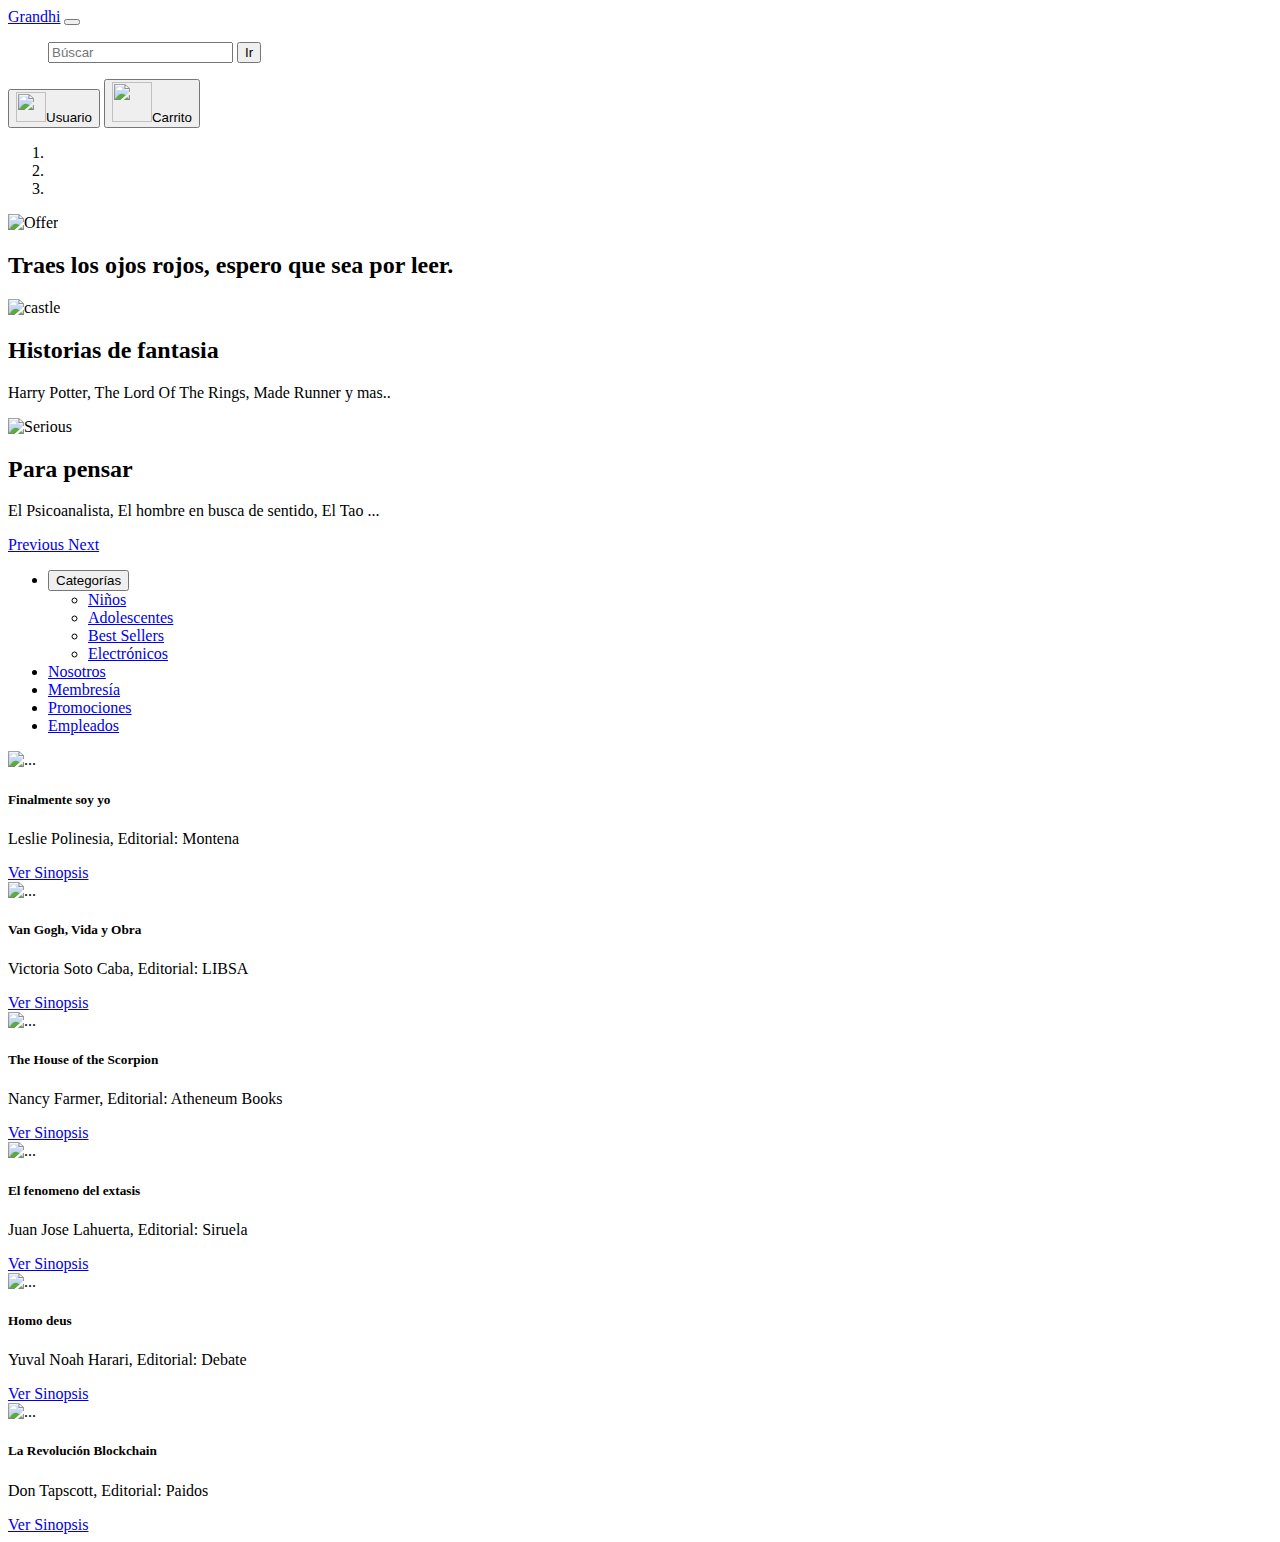
==== index.html @ e8fcee94 "Add index, buy & search.html - Add images" ====
<!doctype html>
<html lang="en">

<head>
    <!-- Required meta tags -->
    <meta charset="utf-8">
    <meta name="viewport" content="width=device-width, initial-scale=1">
    <!-- Bootstrap CSS -->
    <link href="https://cdn.jsdelivr.net/npm/bootstrap@5.0.0-beta1/dist/css/bootstrap.min.css" rel="stylesheet" integrity="sha384-giJF6kkoqNQ00vy+HMDP7azOuL0xtbfIcaT9wjKHr8RbDVddVHyTfAAsrekwKmP1" crossorigin="anonymous">
    <div class="container">
        <nav class="navbar navbar-expand-lg navbar-light bg-light">
            <div class="container-fluid">
                <a class="navbar-brand" href="http://localhost/proyectoATI/index.html">Grandhi</a>
                <button class="navbar-toggler" type="button" data-bs-toggle="collapse" data-bs-target="#navbarSupportedContent" aria-controls="navbarSupportedContent" aria-expanded="false" aria-label="Toggle navigation">
                <span class="navbar-toggler-icon"></span>
              </button>
                <div class="collapse navbar-collapse" id="navbarSupportedContent">
                    <ul class="navbar-nav me-auto mb-2 mb-lg-0">
                        <form class="d-flex">
                            <input class="form-control me-2" type="search" placeholder="Búscar" aria-label="Search">
                            <button class="btn btn-dark" type="submit" onclick="location.href='http://localhost/proyectoATI/html/searchBook.html'">Ir</button>
                        </form>
                    </ul>
                    <div class="d-grid gap-2">
                        <button class="btn btn-light" type="button" onclick="location.href='http://localhost/proyectoATI/html/perfilCuenta.html'"><img src="http://localhost/proyectoATI/images/perfil_oscuro.jpg" alt="" width="30" height="30">Usuario</button>
                        <button class="btn btn-light" type="button" onclick="location.href='http://localhost/proyectoATI/html/buy.html'"><img src="http://localhost/proyectoATI/images/Carrito_negro_1.jpg" alt="" width="40" height="40" ><a>Carrito</a></button>
                    </div>
                </div>
            </div>
        </nav>
    </div>
    <title>Libreria Grandhi</title>
</head>

<body>
    <div class=container>
        <div id="carouselExampleCaptions" class="carousel slide" data-bs-ride="carousel">
            <ol class="carousel-indicators">
                <li data-bs-target="#carouselExampleCaptions" data-bs-slide-to="0" class="active"></li>
                <li data-bs-target="#carouselExampleCaptions" data-bs-slide-to="1"></li>
                <li data-bs-target="#carouselExampleCaptions" data-bs-slide-to="2"></li>
            </ol>
            <div class="carousel-inner">
                <div class="carousel-item active">
                    <img src="http://localhost/proyectoATI/images/Landing/ImageOne.jpg" class="d-block w-100" alt="Offer">
                    <div class="carousel-caption d-none d-md-block">
                        <div class="p-3 mb-2 bg-dark text-white">
                            <h2>Traes los ojos rojos, espero que sea por leer.</h2>
                        </div>
                    </div>
                </div>
                <div class="carousel-item">
                    <img src="http://localhost/proyectoATI/images/Landing/ImageTwo.jpeg" class="d-block w-100" alt="castle">
                    <div class="carousel-caption d-none d-md-block">
                        <div class="p-3 mb-2 bg-dark text-white">
                            <h2>Historias de fantasia</h2>
                            <p>Harry Potter, The Lord Of The Rings, Made Runner y mas..</p>
                        </div>
                    </div>
                </div>
                <div class="carousel-item">
                    <img src="http://localhost/proyectoATI/images/Landing/ImageThree.jpeg" class="d-block w-100" alt="Serious">
                    <div class="carousel-caption d-none d-md-block">
                        <div class="p-3 mb-2 bg-dark text-white">
                            <h2>Para pensar</h2>
                            <p>El Psicoanalista, El hombre en busca de sentido, El Tao ...</p>
                        </div>
                    </div>
                </div>
            </div>
            <a class="carousel-control-prev" href="#carouselExampleCaptions" role="button" data-bs-slide="prev">
                <span class="carousel-control-prev-icon" aria-hidden="true"></span>
                <span class="visually-hidden">Previous</span>
            </a>
            <a class="carousel-control-next" href="#carouselExampleCaptions" role="button" data-bs-slide="next">
                <span class="carousel-control-next-icon" aria-hidden="true"></span>
                <span class="visually-hidden">Next</span>
            </a>
        </div>
    </div>
    <div class="container">
        <div class="card text-center">
            <div class="card-header">
                <ul class="nav nav-tabs card-header-tabs">
                    <li class="nav-item">
                        <div class="dropdown">
                            <button class="btn btn-dark dropdown-toggle" type="button" id="dropdownMenuButton" data-bs-toggle="dropdown" aria-expanded="false">
                      Categorías
                    </button>
                            <ul class="dropdown-menu" aria-labelledby="dropdownMenuButton">
                                <li>
                                    <a class="dropdown-item" href="#">Niños</a></li>
                                <li>
                                    <a class="dropdown-item" href="#">Adolescentes</a></li>
                                <li>
                                    <a class="dropdown-item" href="#">Best Sellers</a></li>
                                <li>
                                    <a class="dropdown-item" href="#">Electrónicos</a>
                                </li>
                            </ul>
                        </div>
                    </li>
                    <li class="nav-item">
                        <a class="nav-link active" aria-current="true" href="#">Nosotros</a>
                    </li>

                    <li class="nav-item">
                        <a class="nav-link disabled" href="#">Membresía</a>
                    </li>
                    <li class="nav-item">
                        <a class="nav-link disabled" href="#" tabindex="-1" aria-disabled="true">Promociones</a>
                    </li>
                    <li class="nav-item">
                        <a class="nav-link disabled" href="#" tabindex="-1" aria-disabled="true">Empleados</a>
                    </li>
                </ul>
            </div>
            <div class="card-body">
                <div class="container">
                    <div class="card-group">
                        <div class="card" style="width: 18rem;">
                            <img src="http://localhost/proyectoATI/images/Books/finalmente.jpg" class="card-img-top" alt="...">
                            <div class="card-body">
                                <h5 class="card-title">Finalmente soy yo</h5>
                                <p class="card-text">Leslie Polinesia, Editorial: Montena</p>
                                <a href="#" class="btn btn-outline-dark">Ver Sinopsis</a>
                            </div>
                        </div>
                        <div class="card" style="width: 18rem;">
                            <img src="http://localhost/proyectoATI/images/Books/van.jpg" class="card-img-top" alt="...">
                            <div class="card-body">
                                <h5 class="card-title">Van Gogh, Vida y Obra</h5>
                                <p class="card-text">Victoria Soto Caba, Editorial: LIBSA</p>
                                <a href="#" class="btn btn-outline-dark">Ver Sinopsis</a>
                            </div>
                        </div>
                        <div class="card" style="width: 18rem;">
                            <img src="http://localhost/proyectoATI/images/Books/sco.jpg" class="card-img-top" alt="...">
                            <div class="card-body">
                                <h5 class="card-title">The House of the Scorpion</h5>
                                <p class="card-text">Nancy Farmer, Editorial: Atheneum Books</p>
                                <a href="#" class="btn btn-outline-dark">Ver Sinopsis</a>
                            </div>
                        </div>
                    </div>
                </div>
                <div class="container">
                    <div class="card-group">
                        <div class="card" style="width: 18rem;">
                            <img src="http://localhost/proyectoATI/images/Books/fen.jpg" class="card-img-top" alt="...">
                            <div class="card-body">
                                <h5 class="card-title">El fenomeno del extasis</h5>
                                <p class="card-text">Juan Jose Lahuerta, Editorial: Siruela</p>
                                <a href="#" class="btn btn-outline-dark">Ver Sinopsis</a>
                            </div>
                        </div>
                        <div class="card" style="width: 18rem;">
                            <img src="http://localhost/proyectoATI/images/Books/homo.jpg" class="card-img-top" alt="...">
                            <div class="card-body">
                                <h5 class="card-title">Homo deus</h5>
                                <p class="card-text">Yuval Noah Harari, Editorial: Debate</p>
                                <a href="#" class="btn btn-outline-dark">Ver Sinopsis</a>
                            </div>
                        </div>
                        <div class="card" style="width: 18rem;">
                            <img src="http://localhost/proyectoATI/images/Books/blok.jpg" class="card-img-top" alt="...">
                            <div class="card-body">
                                <h5 class="card-title">La Revolución Blockchain</h5>
                                <p class="card-text">Don Tapscott, Editorial: Paidos </p>
                                <a href="#" class="btn btn-outline-dark">Ver Sinopsis</a>
                            </div>
                        </div>
                    </div>
                </div>

            </div>
        </div>
    </div>
    <script src="https://cdn.jsdelivr.net/npm/@popperjs/core@2.5.4/dist/umd/popper.min.js" integrity="sha384-q2kxQ16AaE6UbzuKqyBE9/u/KzioAlnx2maXQHiDX9d4/zp8Ok3f+M7DPm+Ib6IU" crossorigin="anonymous"></script>
    <script src="https://cdn.jsdelivr.net/npm/bootstrap@5.0.0-beta1/dist/js/bootstrap.min.js" integrity="sha384-pQQkAEnwaBkjpqZ8RU1fF1AKtTcHJwFl3pblpTlHXybJjHpMYo79HY3hIi4NKxyj" crossorigin="anonymous"></script>
</body>

</html>
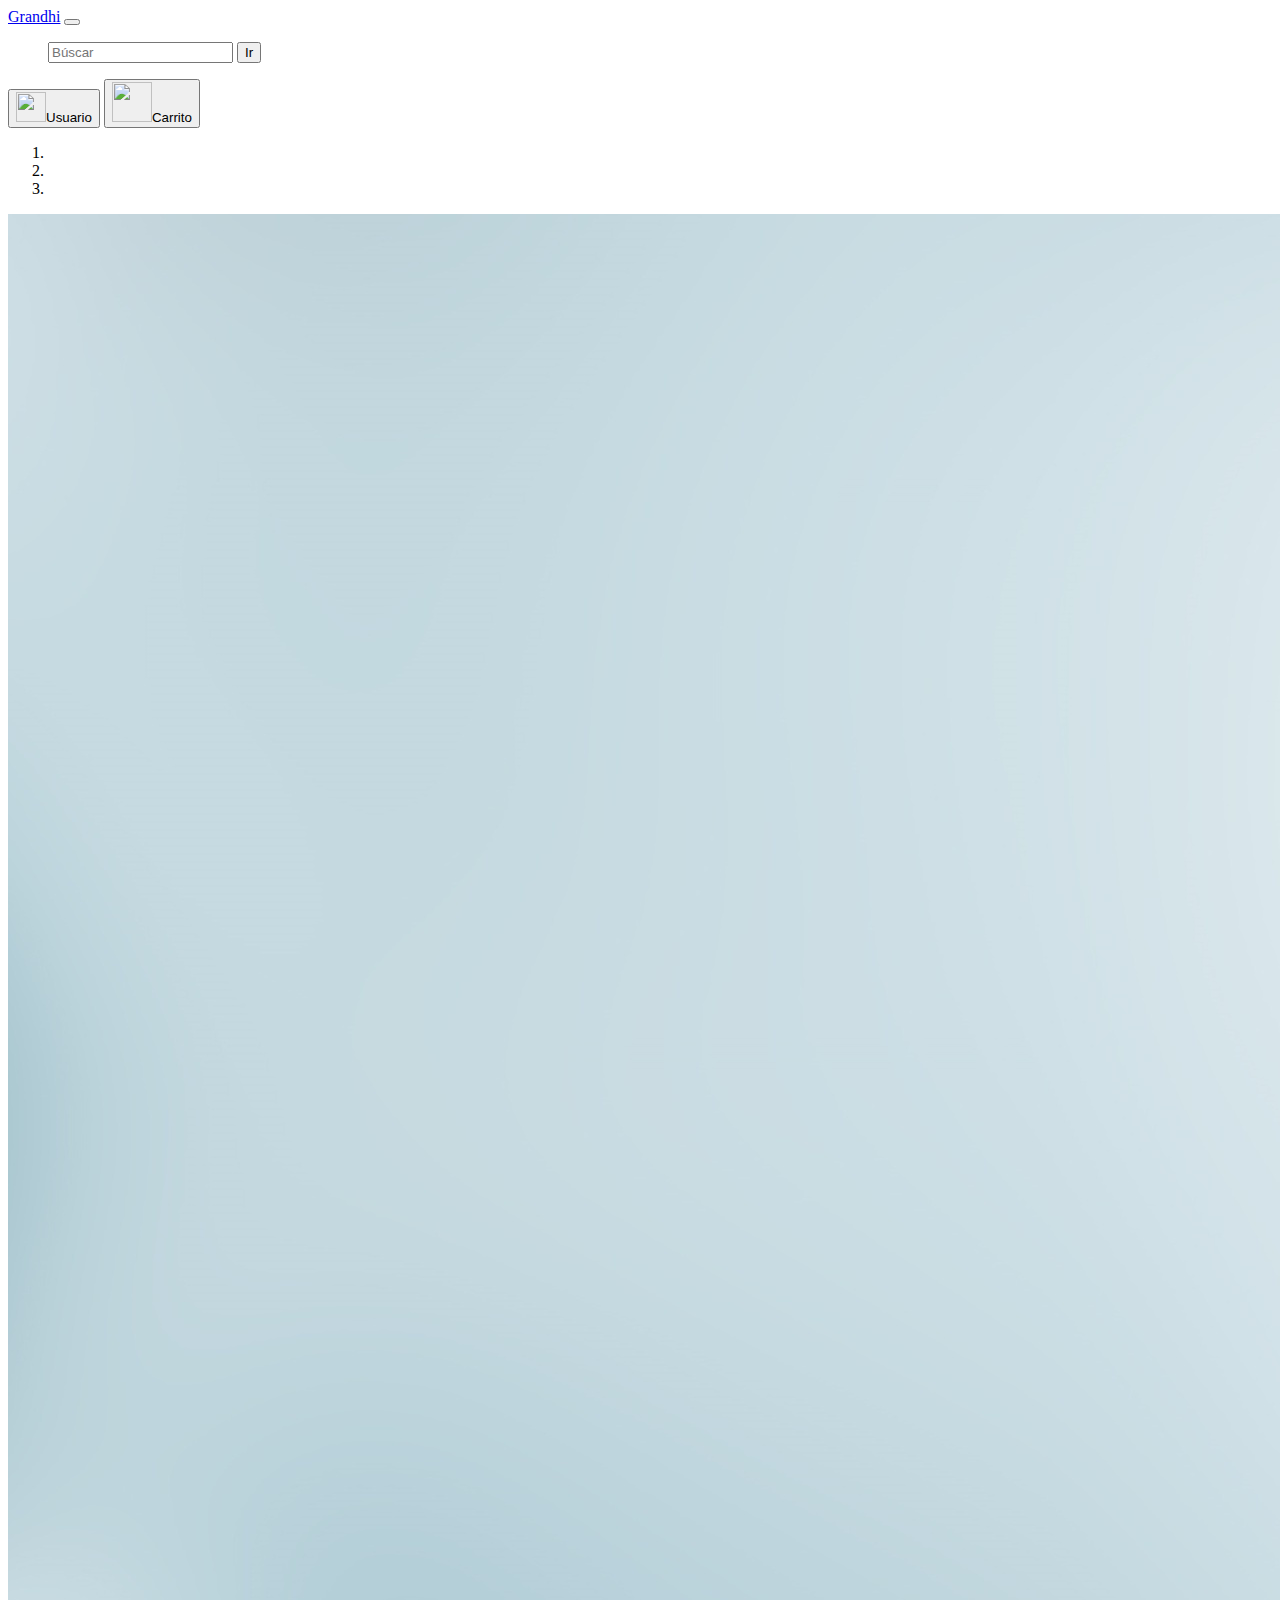
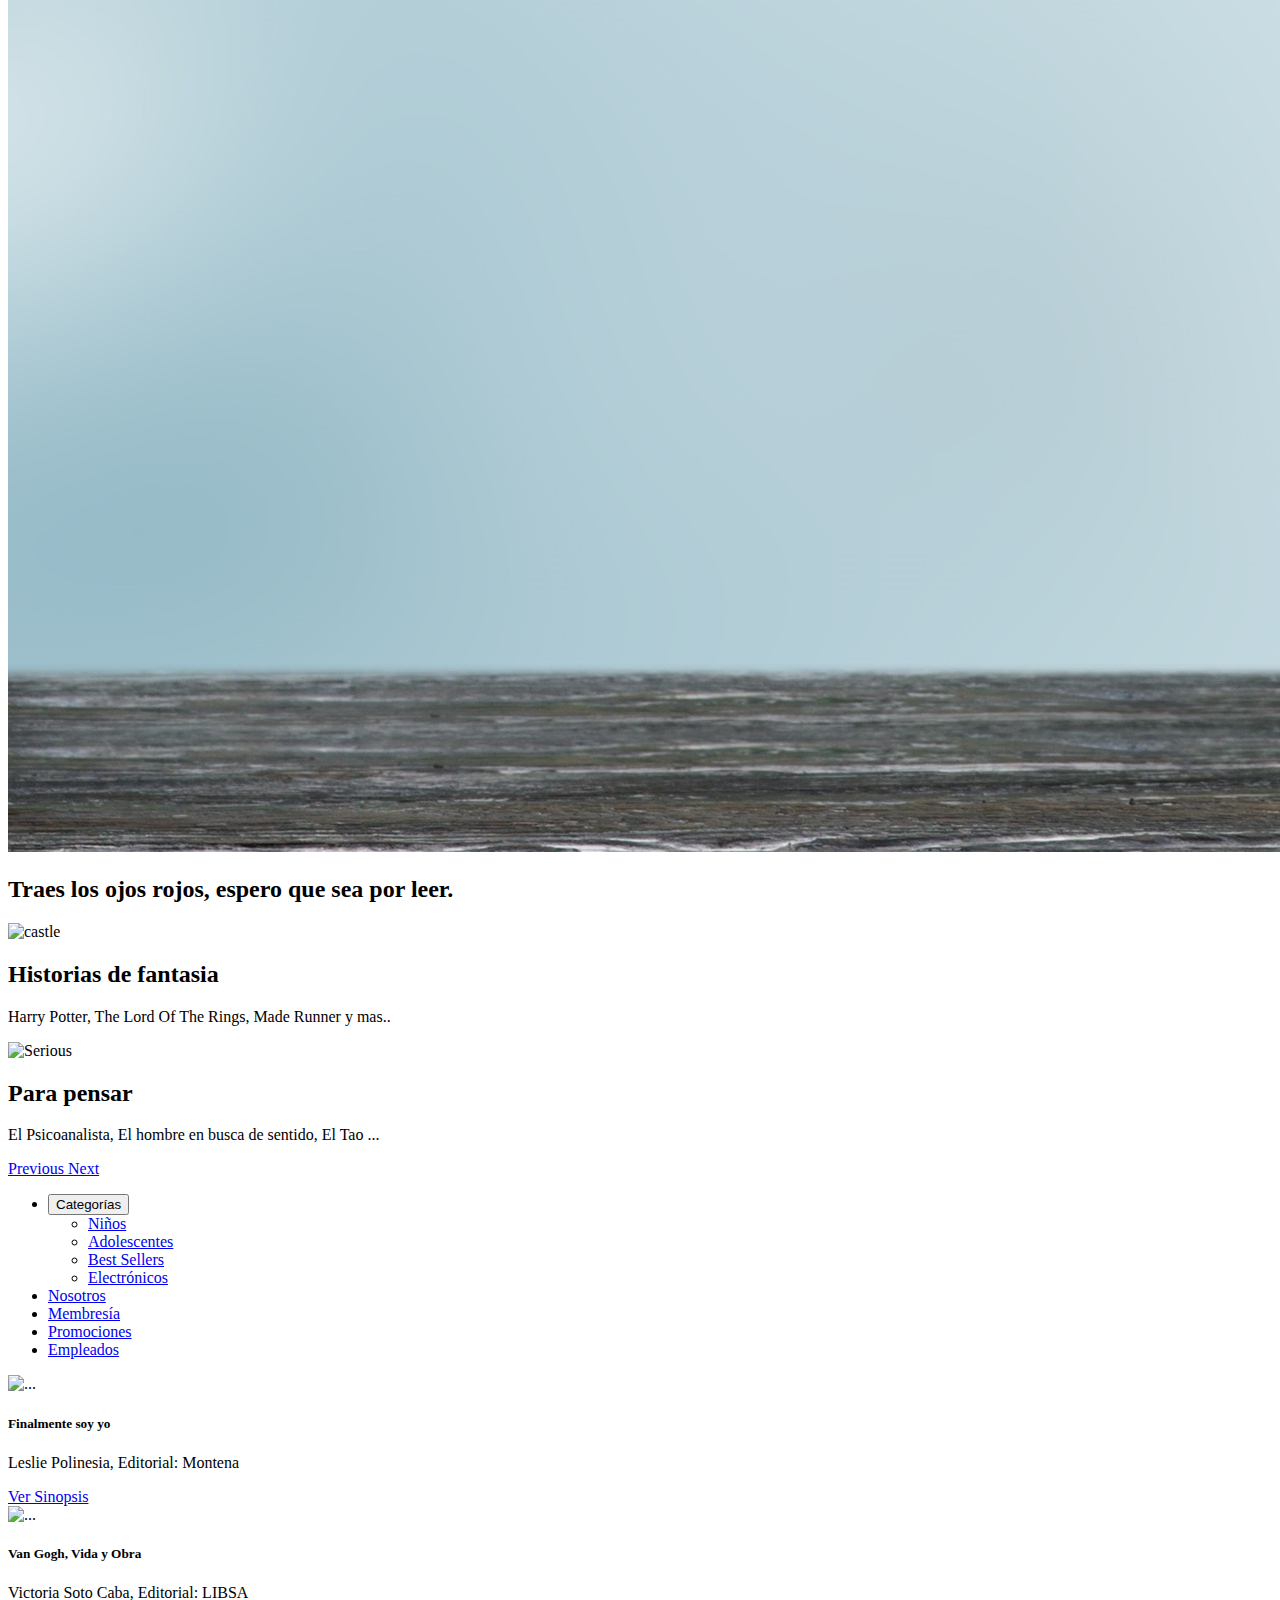
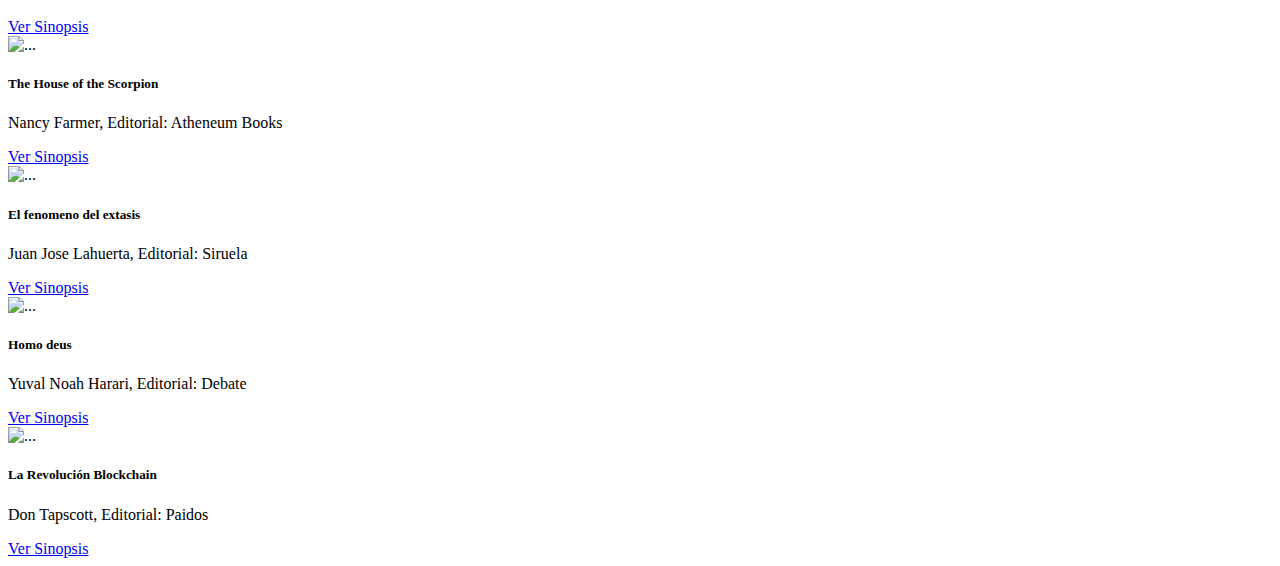
==== commit 0d709641: "cambios vistas Alfonso" ====
--- a/index.html
+++ b/index.html
@@ -42,7 +42,7 @@
             </ol>
             <div class="carousel-inner">
                 <div class="carousel-item active">
-                    <img src="http://localhost/proyectoATI/images/Landing/ImageOne.jpg" class="d-block w-100" alt="Offer">
+                    <img src="images/Landing/ImageOne.jpg" class="d-block w-100" alt="Offer">
                     <div class="carousel-caption d-none d-md-block">
                         <div class="p-3 mb-2 bg-dark text-white">
                             <h2>Traes los ojos rojos, espero que sea por leer.</h2>
@@ -50,7 +50,7 @@
                     </div>
                 </div>
                 <div class="carousel-item">
-                    <img src="http://localhost/proyectoATI/images/Landing/ImageTwo.jpeg" class="d-block w-100" alt="castle">
+                    <img src="images/Landing/ImageTwo.jpeg" class="d-block w-100" alt="castle">
                     <div class="carousel-caption d-none d-md-block">
                         <div class="p-3 mb-2 bg-dark text-white">
                             <h2>Historias de fantasia</h2>
@@ -59,7 +59,7 @@
                     </div>
                 </div>
                 <div class="carousel-item">
-                    <img src="http://localhost/proyectoATI/images/Landing/ImageThree.jpeg" class="d-block w-100" alt="Serious">
+                    <img src="images/Landing/ImageThree.jpeg" class="d-block w-100" alt="Serious">
                     <div class="carousel-caption d-none d-md-block">
                         <div class="p-3 mb-2 bg-dark text-white">
                             <h2>Para pensar</h2>
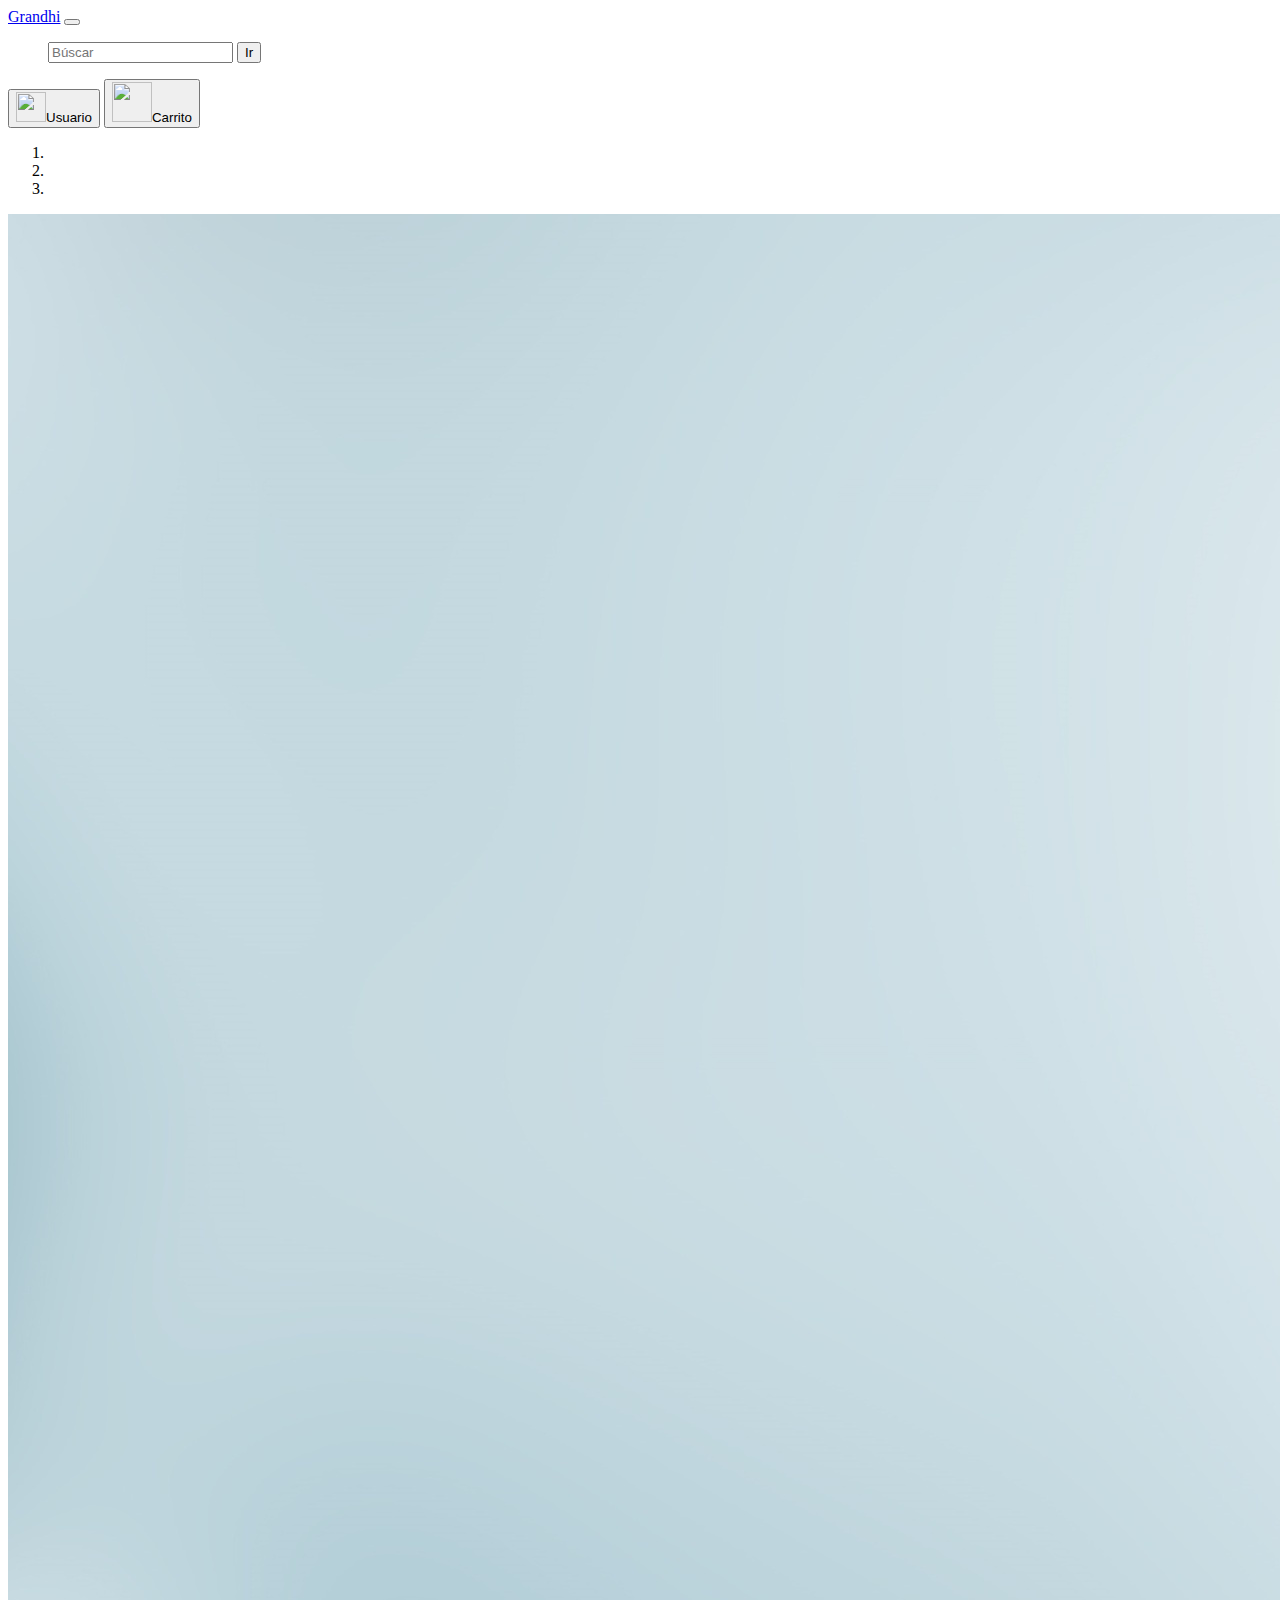
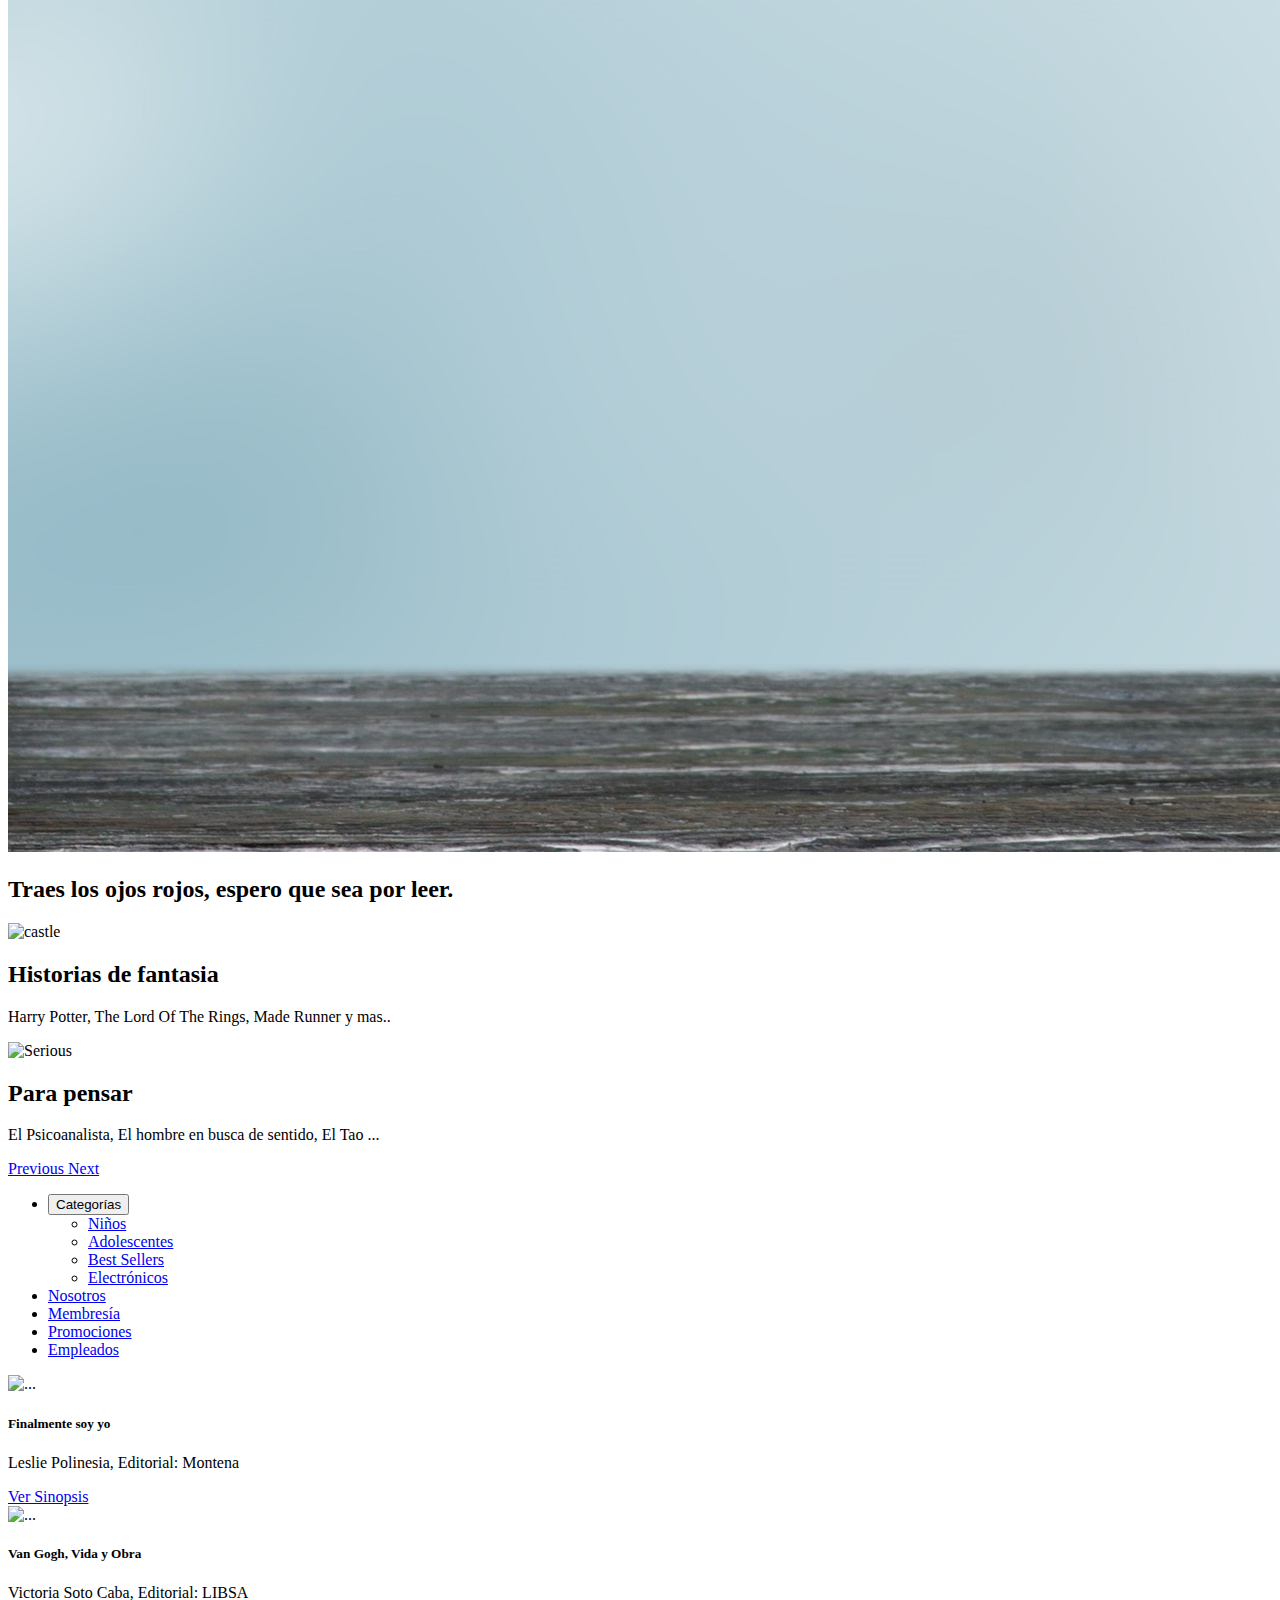
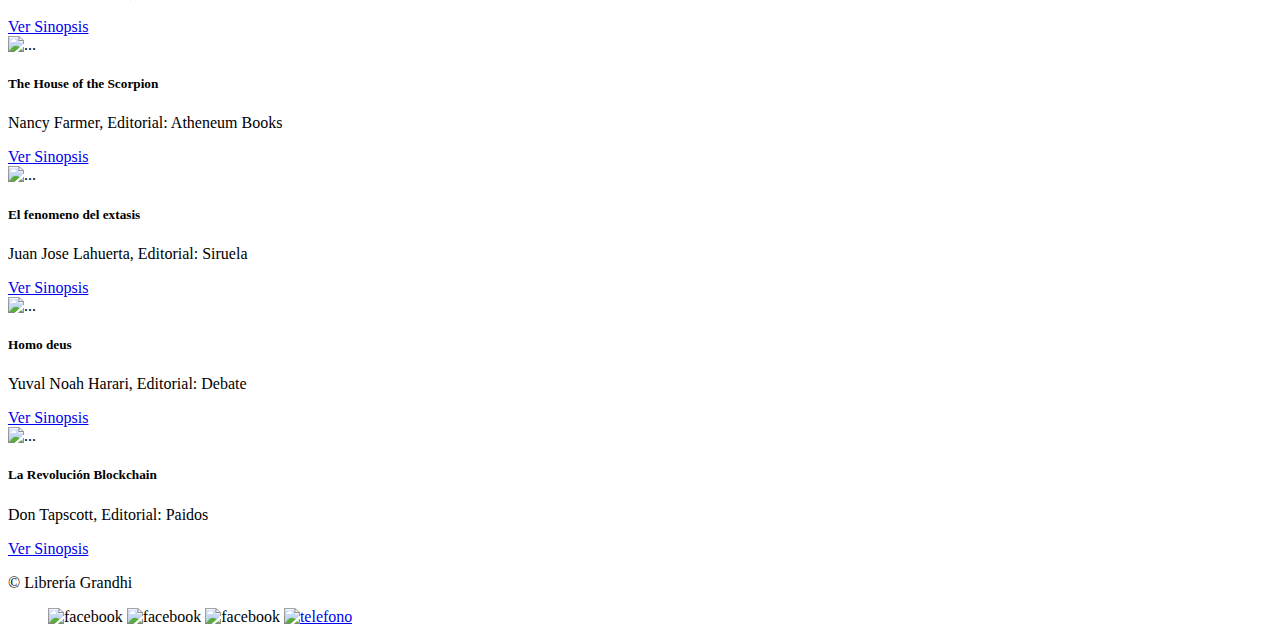
==== commit 15fa5288: "Redirect URL" ====
--- a/index.html
+++ b/index.html
@@ -7,28 +7,26 @@
     <meta name="viewport" content="width=device-width, initial-scale=1">
     <!-- Bootstrap CSS -->
     <link href="https://cdn.jsdelivr.net/npm/bootstrap@5.0.0-beta1/dist/css/bootstrap.min.css" rel="stylesheet" integrity="sha384-giJF6kkoqNQ00vy+HMDP7azOuL0xtbfIcaT9wjKHr8RbDVddVHyTfAAsrekwKmP1" crossorigin="anonymous">
-    <div class="container">
-        <nav class="navbar navbar-expand-lg navbar-light bg-light">
-            <div class="container-fluid">
-                <a class="navbar-brand" href="http://localhost/proyectoATI/index.html">Grandhi</a>
-                <button class="navbar-toggler" type="button" data-bs-toggle="collapse" data-bs-target="#navbarSupportedContent" aria-controls="navbarSupportedContent" aria-expanded="false" aria-label="Toggle navigation">
+    <nav class="navbar navbar-expand-lg navbar-light bg-light">
+        <div class="container-fluid">
+            <a class="navbar-brand" href="http://localhost/proyectoATI/index.html">Grandhi</a>
+            <button class="navbar-toggler" type="button" data-bs-toggle="collapse" data-bs-target="#navbarSupportedContent" aria-controls="navbarSupportedContent" aria-expanded="false" aria-label="Toggle navigation">
                 <span class="navbar-toggler-icon"></span>
               </button>
-                <div class="collapse navbar-collapse" id="navbarSupportedContent">
-                    <ul class="navbar-nav me-auto mb-2 mb-lg-0">
-                        <form class="d-flex">
-                            <input class="form-control me-2" type="search" placeholder="Búscar" aria-label="Search">
-                            <button class="btn btn-dark" type="submit" onclick="location.href='http://localhost/proyectoATI/html/searchBook.html'">Ir</button>
-                        </form>
-                    </ul>
-                    <div class="d-grid gap-2">
-                        <button class="btn btn-light" type="button" onclick="location.href='http://localhost/proyectoATI/html/perfilCuenta.html'"><img src="http://localhost/proyectoATI/images/perfil_oscuro.jpg" alt="" width="30" height="30">Usuario</button>
-                        <button class="btn btn-light" type="button" onclick="location.href='http://localhost/proyectoATI/html/buy.html'"><img src="http://localhost/proyectoATI/images/Carrito_negro_1.jpg" alt="" width="40" height="40" ><a>Carrito</a></button>
-                    </div>
+            <div class="collapse navbar-collapse" id="navbarSupportedContent">
+                <ul class="navbar-nav me-auto mb-2 mb-lg-0">
+                    <form class="d-flex">
+                        <input class="form-control me-2" type="search" placeholder="Búscar" aria-label="Search">
+                        <button class="btn btn-dark" type="submit" onclick="location.href='http://localhost/proyectoATI/html/searchBook.html'">Ir</button>
+                    </form>
+                </ul>
+                <div class="d-grid gap-2">
+                    <button class="btn btn-light" type="button" onclick="location.href='http://localhost/proyectoATI/html/perfilCuenta.html'"><img src="http://localhost/proyectoATI/images/perfil_oscuro.jpg" alt="" width="30" height="30">Usuario</button>
+                    <button class="btn btn-light" type="button" onclick="location.href='http://localhost/proyectoATI/html/buy.html'"><img src="http://localhost/proyectoATI/images/Carrito_negro_1.jpg" alt="" width="40" height="40" ><a>Carrito</a></button>
                 </div>
             </div>
-        </nav>
-    </div>
+        </div>
+    </nav>
     <title>Libreria Grandhi</title>
 </head>
 
@@ -89,13 +87,13 @@
                     </button>
                             <ul class="dropdown-menu" aria-labelledby="dropdownMenuButton">
                                 <li>
-                                    <a class="dropdown-item" href="#">Niños</a></li>
+                                    <a class="dropdown-item" href="http://localhost/proyectoATI/html/libreria.html">Niños</a></li>
                                 <li>
-                                    <a class="dropdown-item" href="#">Adolescentes</a></li>
+                                    <a class="dropdown-item" href="http://localhost/proyectoATI/html/libreria.html">Adolescentes</a></li>
                                 <li>
-                                    <a class="dropdown-item" href="#">Best Sellers</a></li>
+                                    <a class="dropdown-item" href="http://localhost/proyectoATI/html/libreria.html">Best Sellers</a></li>
                                 <li>
-                                    <a class="dropdown-item" href="#">Electrónicos</a>
+                                    <a class="dropdown-item" href="http://localhost/proyectoATI/html/libreria.html">Electrónicos</a>
                                 </li>
                             </ul>
                         </div>
@@ -105,13 +103,13 @@
                     </li>
 
                     <li class="nav-item">
-                        <a class="nav-link disabled" href="#">Membresía</a>
+                        <a class="nav-link active" href="http://localhost/proyectoATI/html/crear_membresia.html">Membresía</a>
                     </li>
                     <li class="nav-item">
-                        <a class="nav-link disabled" href="#" tabindex="-1" aria-disabled="true">Promociones</a>
+                        <a class="nav-link active" href="http://localhost/proyectoATI/html/libreria.html" tabindex="-1" aria-disabled="true">Promociones</a>
                     </li>
                     <li class="nav-item">
-                        <a class="nav-link disabled" href="#" tabindex="-1" aria-disabled="true">Empleados</a>
+                        <a class="nav-link active" href="http://localhost/proyectoATI/html/agregaremp.html" tabindex="-1" aria-disabled="true">Empleados</a>
                     </li>
                 </ul>
             </div>
@@ -123,7 +121,7 @@
                             <div class="card-body">
                                 <h5 class="card-title">Finalmente soy yo</h5>
                                 <p class="card-text">Leslie Polinesia, Editorial: Montena</p>
-                                <a href="#" class="btn btn-outline-dark">Ver Sinopsis</a>
+                                <a href="http://localhost/proyectoATI/html/bookview.html" class="btn btn-outline-dark">Ver Sinopsis</a>
                             </div>
                         </div>
                         <div class="card" style="width: 18rem;">
@@ -131,7 +129,7 @@
                             <div class="card-body">
                                 <h5 class="card-title">Van Gogh, Vida y Obra</h5>
                                 <p class="card-text">Victoria Soto Caba, Editorial: LIBSA</p>
-                                <a href="#" class="btn btn-outline-dark">Ver Sinopsis</a>
+                                <a href="http://localhost/proyectoATI/html/bookview.html" class="btn btn-outline-dark">Ver Sinopsis</a>
                             </div>
                         </div>
                         <div class="card" style="width: 18rem;">
@@ -139,7 +137,7 @@
                             <div class="card-body">
                                 <h5 class="card-title">The House of the Scorpion</h5>
                                 <p class="card-text">Nancy Farmer, Editorial: Atheneum Books</p>
-                                <a href="#" class="btn btn-outline-dark">Ver Sinopsis</a>
+                                <a href="http://localhost/proyectoATI/html/bookview.html" class="btn btn-outline-dark">Ver Sinopsis</a>
                             </div>
                         </div>
                     </div>
@@ -151,7 +149,7 @@
                             <div class="card-body">
                                 <h5 class="card-title">El fenomeno del extasis</h5>
                                 <p class="card-text">Juan Jose Lahuerta, Editorial: Siruela</p>
-                                <a href="#" class="btn btn-outline-dark">Ver Sinopsis</a>
+                                <a href="http://localhost/proyectoATI/html/bookview.html" class="btn btn-outline-dark">Ver Sinopsis</a>
                             </div>
                         </div>
                         <div class="card" style="width: 18rem;">
@@ -159,7 +157,7 @@
                             <div class="card-body">
                                 <h5 class="card-title">Homo deus</h5>
                                 <p class="card-text">Yuval Noah Harari, Editorial: Debate</p>
-                                <a href="#" class="btn btn-outline-dark">Ver Sinopsis</a>
+                                <a href="http://localhost/proyectoATI/html/bookview.html" class="btn btn-outline-dark">Ver Sinopsis</a>
                             </div>
                         </div>
                         <div class="card" style="width: 18rem;">
@@ -167,7 +165,7 @@
                             <div class="card-body">
                                 <h5 class="card-title">La Revolución Blockchain</h5>
                                 <p class="card-text">Don Tapscott, Editorial: Paidos </p>
-                                <a href="#" class="btn btn-outline-dark">Ver Sinopsis</a>
+                                <a href="http://localhost/proyectoATI/html/bookview.html" class="btn btn-outline-dark">Ver Sinopsis</a>
                             </div>
                         </div>
                     </div>
@@ -179,5 +177,15 @@
     <script src="https://cdn.jsdelivr.net/npm/@popperjs/core@2.5.4/dist/umd/popper.min.js" integrity="sha384-q2kxQ16AaE6UbzuKqyBE9/u/KzioAlnx2maXQHiDX9d4/zp8Ok3f+M7DPm+Ib6IU" crossorigin="anonymous"></script>
     <script src="https://cdn.jsdelivr.net/npm/bootstrap@5.0.0-beta1/dist/js/bootstrap.min.js" integrity="sha384-pQQkAEnwaBkjpqZ8RU1fF1AKtTcHJwFl3pblpTlHXybJjHpMYo79HY3hIi4NKxyj" crossorigin="anonymous"></script>
 </body>
+<footer class="my-5 pt-5 text-muted text-center text-small">
+    <p class="mb-1">© Librería Grandhi</p>
+    <ul class="list-inline">
+        <a target="_blank"><img src="http://localhost/proyectoATI/images/fb.png" alt="facebook" width="3%"></a>
+        <a target="_blank"><img src="http://localhost/proyectoATI/images/ig.png" alt="facebook" width="3%"></a>
+        <a target="_blank"><img src="http://localhost/proyectoATI/images/tw.png" alt="facebook" width="5%"></a>
+        <a href="tel:5521993746"><img src="http://localhost/proyectoATI/images/tel.png" alt="telefono" width="3%"></a>
+    </ul>
+</footer>
+
 
 </html>